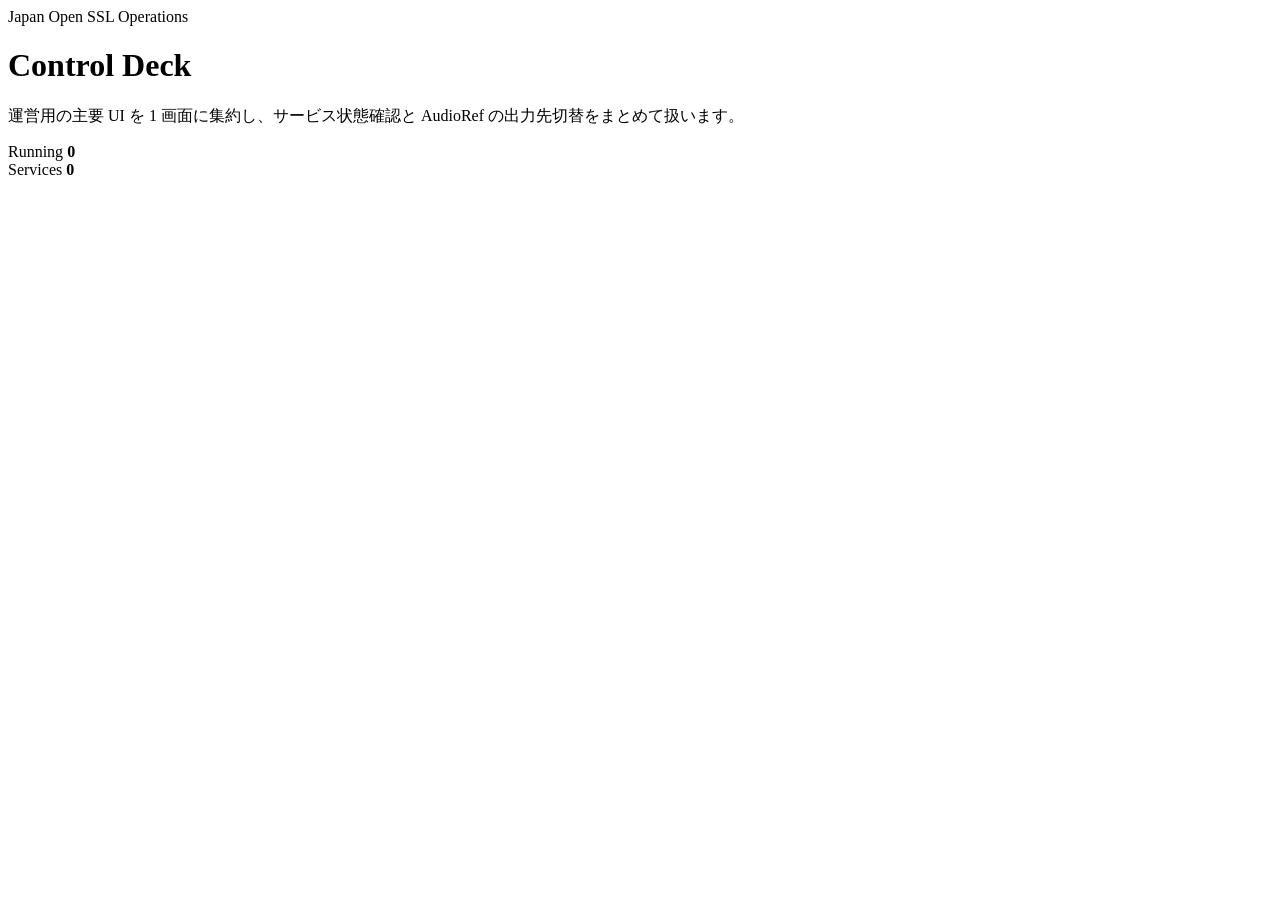
==== admin_web/index.html @ 39e5cc08 "Add admin UI and AudioRef output controls" ====
<!DOCTYPE html>
<html lang="ja">
<head>
  <meta charset="utf-8">
  <meta name="viewport" content="width=device-width, initial-scale=1">
  <title>Japan Open Control Deck</title>
  <link rel="stylesheet" href="/static/styles.css">
</head>
<body>
  <div class="shell">
    <header class="hero">
      <div class="hero__eyebrow">Japan Open SSL Operations</div>
      <div class="hero__main">
        <div>
          <h1>Control Deck</h1>
          <p class="hero__copy">
            運営用の主要 UI を 1 画面に集約し、サービス状態確認と AudioRef の出力先切替をまとめて扱います。
          </p>
        </div>
        <div class="hero__status">
          <div class="metric">
            <span class="metric__label">Running</span>
            <strong id="metric-running">0</strong>
          </div>
          <div class="metric">
            <span class="metric__label">Services</span>
            <strong id="metric-total">0</strong>
          </div>
        </div>
      </div>
      <div class="hero__notice" id="service-error" hidden></div>
    </header>

    <div class="workspace">
      <nav class="tab-rail" id="tab-rail" aria-label="Admin tabs"></nav>
      <main class="panel-stack" id="panel-stack"></main>
    </div>
  </div>

  <template id="tab-button-template">
    <button class="tab-button" type="button"></button>
  </template>

  <script type="module" src="/static/app.js"></script>
</body>
</html>
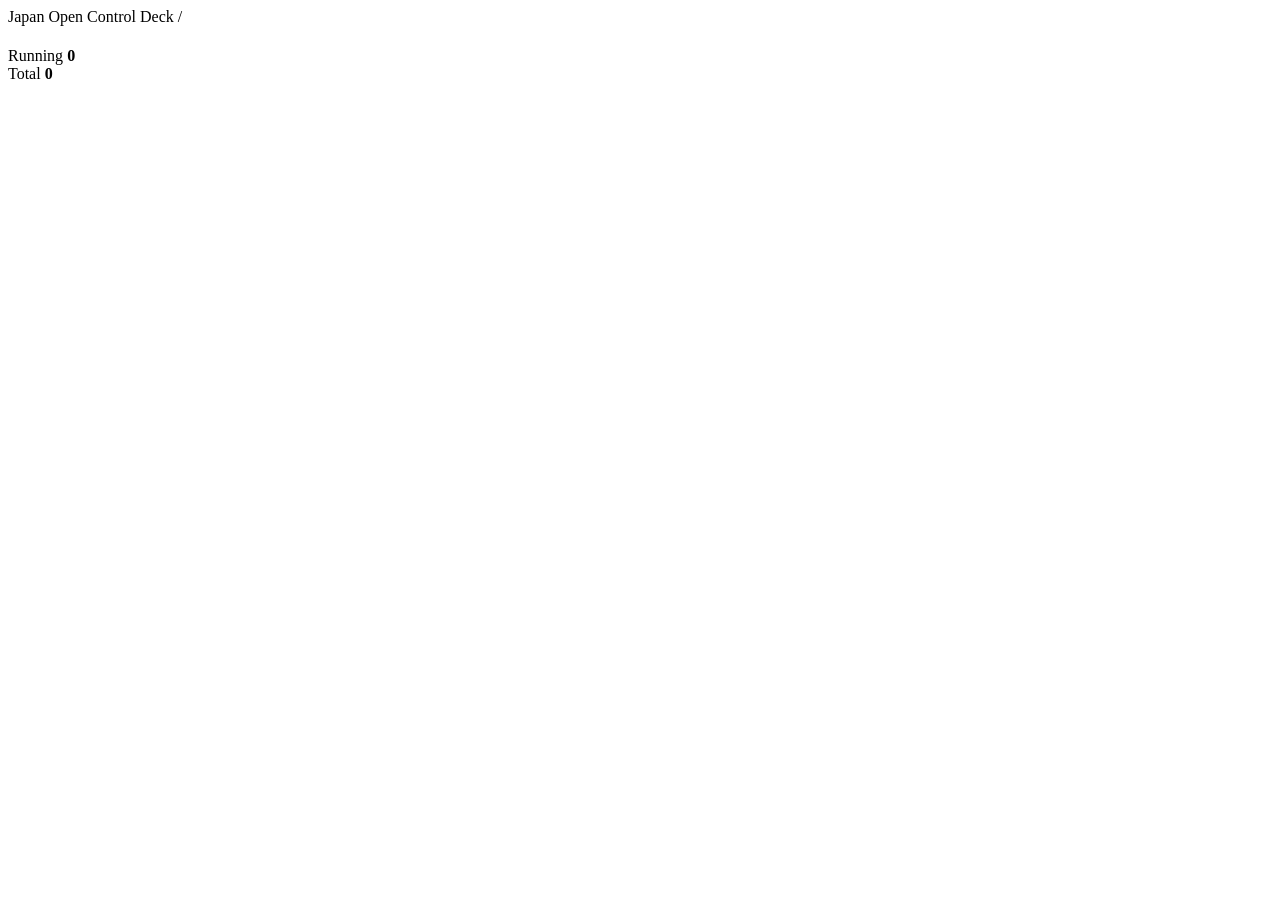
==== commit a5e14d41: "refactor(admin-ui): Material 3 Expressive リデザインとフルビューポート化 - M3 Baseline Purple カラートークン・シェイプ・モーショントーク" ====
--- a/admin_web/index.html
+++ b/admin_web/index.html
@@ -8,28 +8,27 @@
 </head>
 <body>
   <div class="shell">
-    <header class="hero">
-      <div class="hero__eyebrow">Japan Open SSL Operations</div>
-      <div class="hero__main">
-        <div>
-          <h1>Control Deck</h1>
-          <p class="hero__copy">
-            運営用の主要 UI を 1 画面に集約し、サービス状態確認と AudioRef の出力先切替をまとめて扱います。
-          </p>
-        </div>
-        <div class="hero__status">
-          <div class="metric">
-            <span class="metric__label">Running</span>
+    <header class="topbar">
+      <div class="topbar__left">
+        <span class="topbar__app">Japan Open Control Deck</span>
+        <span class="topbar__sep" aria-hidden="true">/</span>
+        <h1 class="topbar__panel-title" id="topbar-panel-title"></h1>
+      </div>
+      <div class="topbar__right">
+        <div class="pill-row" id="topbar-actions"></div>
+        <div class="topbar__metrics">
+          <div class="metric-chip">
+            <span>Running</span>
             <strong id="metric-running">0</strong>
           </div>
-          <div class="metric">
-            <span class="metric__label">Services</span>
+          <div class="metric-chip">
+            <span>Total</span>
             <strong id="metric-total">0</strong>
           </div>
         </div>
       </div>
-      <div class="hero__notice" id="service-error" hidden></div>
     </header>
+    <div class="service-error" id="service-error" hidden></div>
 
     <div class="workspace">
       <nav class="tab-rail" id="tab-rail" aria-label="Admin tabs"></nav>
